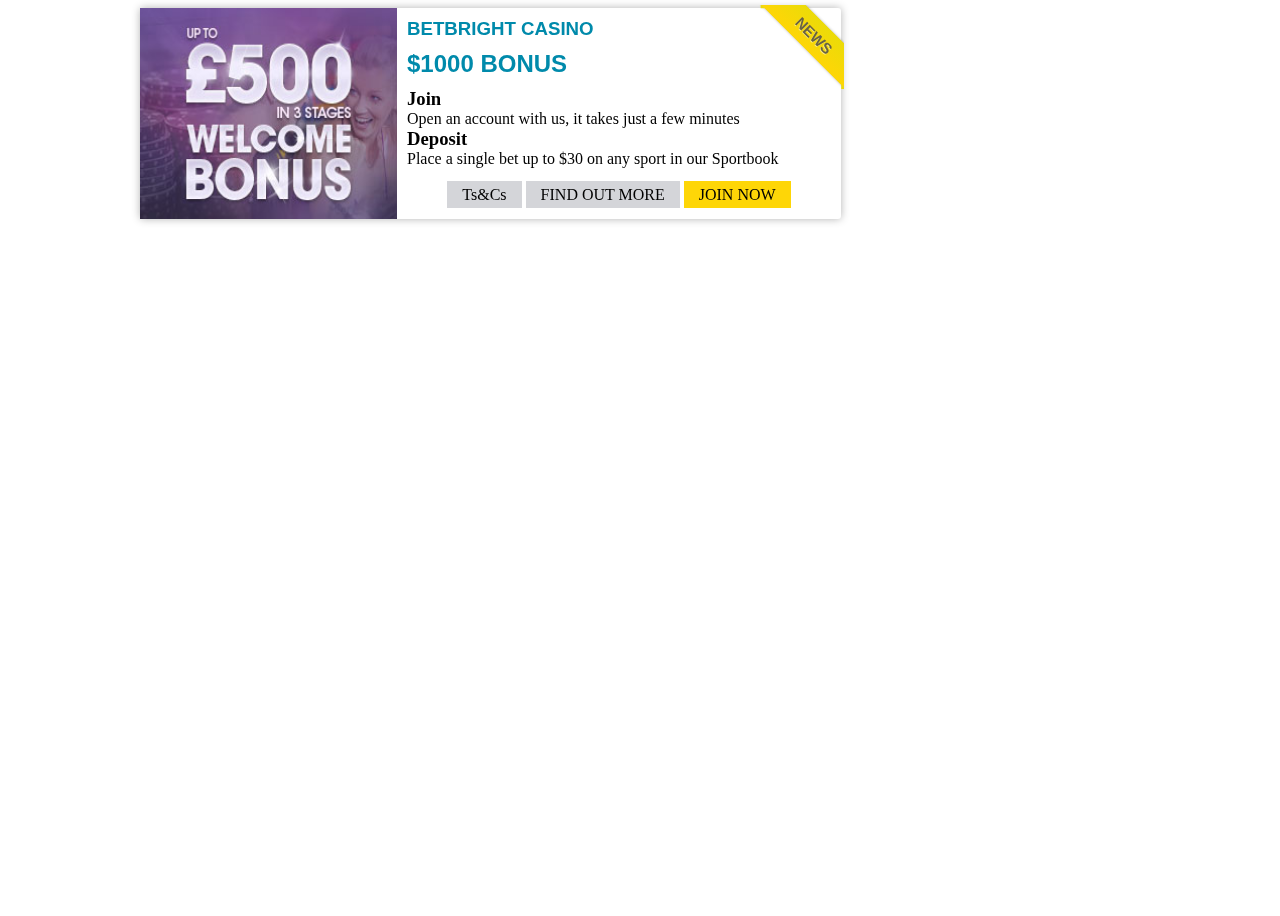
==== html-test/index.html @ c4c24797 "html center middle" ====
<!DOCTYPE html>
<html lang="en">

<head>
  <meta charset="UTF-8">
  <title>BetBright Test</title>
  <meta name="description" content="DESCRIPTION">
  <link rel="stylesheet" href="main.css">
  <!--[if lt IE 9]>
     <script src = "http://html5shiv.googlecode.com/svn/trunk/html5.js"></script>
   <![endif]-->
</head>

<body>

  <div class="wrapper" id="card">
    <div id="tscs" class="box-shadow card">
      <div class="pro-content">
        <div class="title">CASINO BONUS</div>
        <div class="bold">Terms &amp; Conditions</div>
        <div class="tscs-text">
          1. Offer available to new BetBright customers only If your first bet of £10 or more loses we will refund 50% of your stake back as a free bet up to a maximum of £50.
          <br />2. Your first bet must be placed on a selection(s) with single / cumulative odds greater than 1.66 (4/6).
          <br />5. The free bet is credited on settlement of your first qualifying bet, will expire after 7 days and can only be used on selections with odds of 11.0 (10/1) or less.
          <br />6. Free bet stake is not returned in winnings.
          <br />7. Duplicate accounts will not qualify for this offer.
          <br />8. Only one new account offer per customer, household address, e-mail address, debit / credit card number or IP address is allowed.
          <br />9. This offer will run from 00:01 on 01.10.2016 to 23:59 on 31.12.2017.
          <br />10. BetBright Standard Terms & Conditions apply.
          <br />11. BetBright reserves the right to terminate this promotion at any time.
          <br />12. 18+ Gambleaware.co.uk.
          <br />13, Customers who deposit via Skrill will not be entitled to sign-up offer.

        </div>
        <div class="clear">&nbsp;</div>
        <div class="btn-bar">
          <a class="btn flip" type="button">Back</a>
          <a class="btn btn-join" type="button">JOIN NOW</a>
        </div>
      </div>
    </div>
    <div id="bonus-box" class="box-shadow card" flipped='false'>
      <div class="ribbon-wrapper-green">
        <div class="ribbon-green">NEWS</div>
      </div>
      <div class="bonus-content">
        <div class="photo" id="photo"><img src="pro.jpg" width="257" height="211" /></div>
        <div class="pro-content">
          <div class="title">BETBRIGHT CASINO</div>
          <div class="title bonus">$1000 BONUS</div>
          <div class="bonus-text">
            <div class="bold">Join</div>
            <div class="text">Open an account with us, it takes just a few minutes</div>
            <div class="bold">Deposit</div>
            <div class="text">Place a single bet up to $30 on any sport in our Sportbook</div>
          </div>
          <div class="clear">&nbsp;</div>
          <div class="btn-bar">
            <a class="btn flip" type="button">Ts&amp;Cs</a>
            <a class="btn" type="button">FIND OUT MORE</a>
            <a class="btn btn-join" type="button">JOIN NOW</a>
          </div>
        </div>
      </div>
    </div>
  </div>

  <script language="javascript" src="main.js" /></script>
</body>

</html>
---- html-test/main.css ----
div.wrapper {
  margin: 0 auto;
  width: 1000px;
  height: 100vh;
  position: relative;
}

.box-shadow {
  border-radius: 3px;
  -webkit-box-shadow: 0px 0px 8px rgba(0, 0, 0, 0.3);
  -moz-box-shadow: 0px 0px 8px rgba(0, 0, 0, 0.3);
  box-shadow: 0px 0px 8px rgba(0, 0, 0, 0.3);
}


/*flip*/

​ div.card {
  width: 651px;
  height: 211px;
  position: absolute;
  top: 50%;
  left: 50%;
  margin-right: -50%;
  transform: translate(-50%, -50%);
}

#card>#bonus-box {
  transform: perspective( 600px) rotateY( 0deg);
  position: absolute;
  backface-visibility: hidden;
  transition: transform .5s linear 0s;
}

#card>#tscs {
  transform: perspective( 600px) rotateY( 180deg);
  position: absolute;
  backface-visibility: hidden;
  transition: transform .5s linear 0s;
}

.tscs-text {
  max-height: 98px;
  max-width: 681px;
  overflow-y: auto;
}

.bonus-text {
  max-height: 98px;
  width: 424px;
  overflow-y: auto;
}

.title {
  margin: 0 0 10px 0;
  text-transform: uppercase;
  font-family: 'Roboto', sans-serif;
  font-size: 14pt;
  font-weight: bold;
  line-height: normal;
  color: #008AAB;
}

.bonus {
  font-size: 18pt;
}

.photo {
  float: left;
  width: 257px;
  height: 211px;
}

.pro-content {
  float: left;
  padding: 10px 10px;
}

.bold {
  font-size: 14pt;
  font-weight: bold;
}

.clear {
  clear: both;
}

.btn-bar {
  display: block;
  vertical-align: bottom;
  text-align: center;
}

.btn {
  -webkit-transition-duration: 0.4s;
  /* Safari */
  transition-duration: 0.4s;
  cursor: pointer;
  background-color: #D4D5D9;
  padding: 5px 15px;
}

.btn-join {
  background-color: #FED607
}

.btn:hover {
  background-color: #4CAF50;
  color: white;
}


/*ribbon*/

.ribbon-wrapper-green {
  width: 85px;
  height: 88px;
  overflow: hidden;
  position: absolute;
  top: -3px;
  right: -3px;
}

.ribbon-green {
  font: bold 15px Sans-Serif;
  color: #333;
  text-align: center;
  text-shadow: rgba(255, 255, 255, 0.5) 0px 1px 0px;
  -webkit-transform: rotate(45deg);
  -moz-transform: rotate(45deg);
  -ms-transform: rotate(45deg);
  -o-transform: rotate(45deg);
  position: relative;
  padding: 7px 0;
  left: -5px;
  top: 15px;
  width: 120px;
  background-color: #ebdb08;
  background-image: -webkit-gradient(linear, left top, left bottom, from(#ebdb08), to(#FED607));
  background-image: -webkit-linear-gradient(top, #ebdb08, #FED607);
  background-image: -moz-linear-gradient(top, #ebdb08, #FED607);
  background-image: -ms-linear-gradient(top, #ebdb08, #FED607);
  background-image: -o-linear-gradient(top, #ebdb08, #FED607);
  color: #6a6340;
  -webkit-box-shadow: 0px 0px 3px rgba(0, 0, 0, 0.3);
  -moz-box-shadow: 0px 0px 3px rgba(0, 0, 0, 0.3);
  box-shadow: 0px 0px 3px rgba(0, 0, 0, 0.3);
}

.ribbon-green:before, .ribbon-green:after {
  content: "";
  border-top: 3px solid #ebdb08;
  border-left: 3px solid transparent;
  border-right: 3px solid transparent;
  position: absolute;
  bottom: -3px;
}

.ribbon-green:before {
  left: 0;
}

.ribbon-green:after {
  right: 0;
}
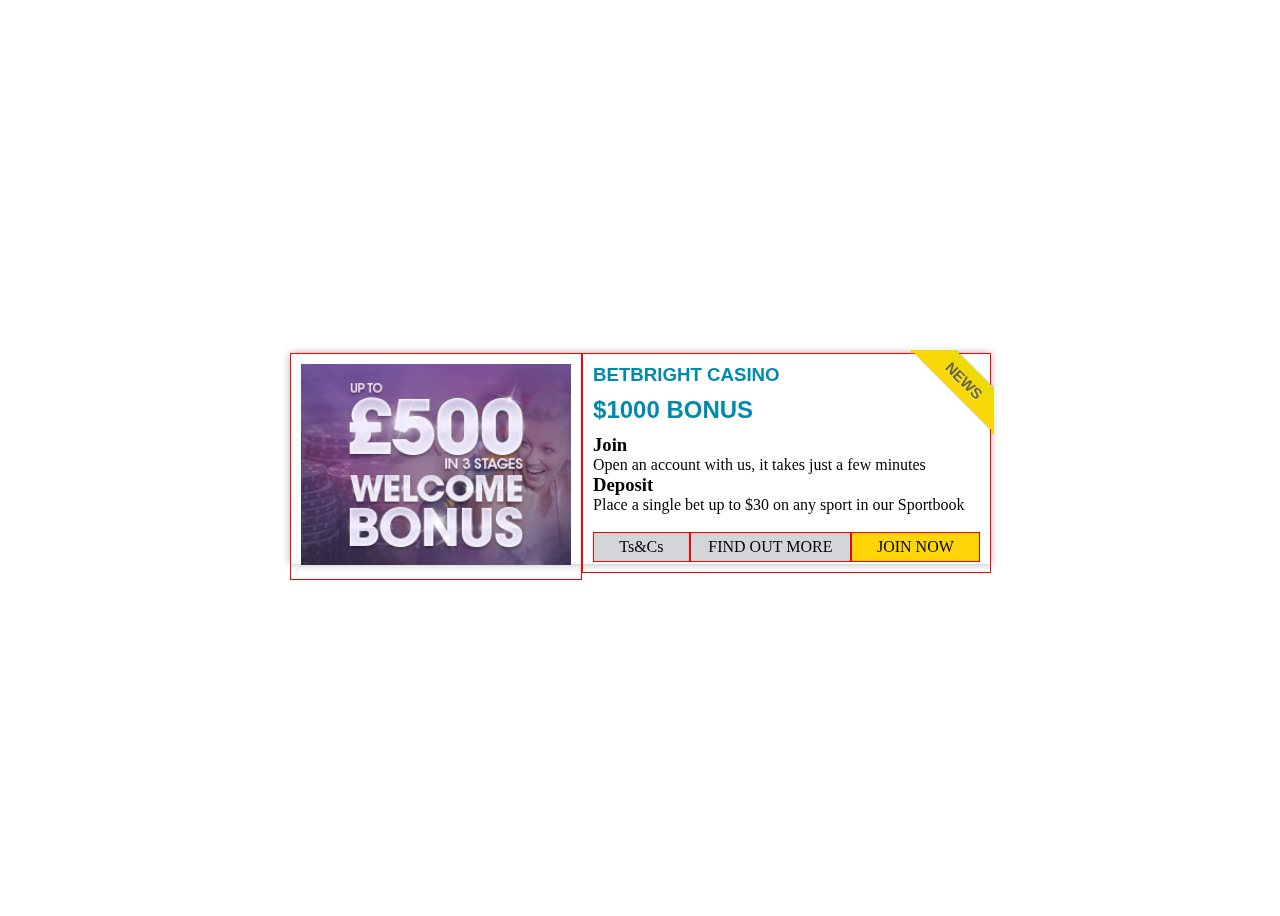
==== commit 4f658af6: "responsive" ====
--- a/html-test/index.html
+++ b/html-test/index.html
@@ -5,6 +5,7 @@
   <meta charset="UTF-8">
   <title>BetBright Test</title>
   <meta name="description" content="DESCRIPTION">
+  <meta name="viewport" content="width=device-width">
   <link rel="stylesheet" href="main.css">
   <!--[if lt IE 9]>
      <script src = "http://html5shiv.googlecode.com/svn/trunk/html5.js"></script>
@@ -15,10 +16,10 @@
 
   <div class="wrapper" id="card">
     <div id="tscs" class="box-shadow card">
-      <div class="pro-content">
-        <div class="title">CASINO BONUS</div>
-        <div class="bold">Terms &amp; Conditions</div>
-        <div class="tscs-text">
+      <div class="row pro-content col-12">
+        <div class="row title">CASINO BONUS</div>
+        <div class="row bold">Terms &amp; Conditions</div>
+        <div class="row tscs-text">
           1. Offer available to new BetBright customers only If your first bet of £10 or more loses we will refund 50% of your stake back as a free bet up to a maximum of £50.
           <br />2. Your first bet must be placed on a selection(s) with single / cumulative odds greater than 1.66 (4/6).
           <br />5. The free bet is credited on settlement of your first qualifying bet, will expire after 7 days and can only be used on selections with odds of 11.0 (10/1) or less.
@@ -33,9 +34,9 @@
 
         </div>
         <div class="clear">&nbsp;</div>
-        <div class="btn-bar">
-          <a class="btn flip" type="button">Back</a>
-          <a class="btn btn-join" type="button">JOIN NOW</a>
+        <div class="row btn-bar">
+          <a class="col-3 btn flip" type="button">Back</a>
+          <a class="col-3 btn btn-join" type="button">JOIN NOW</a>
         </div>
       </div>
     </div>
@@ -43,22 +44,22 @@
       <div class="ribbon-wrapper-green">
         <div class="ribbon-green">NEWS</div>
       </div>
-      <div class="bonus-content">
-        <div class="photo" id="photo"><img src="pro.jpg" width="257" height="211" /></div>
-        <div class="pro-content">
-          <div class="title">BETBRIGHT CASINO</div>
-          <div class="title bonus">$1000 BONUS</div>
-          <div class="bonus-text">
-            <div class="bold">Join</div>
-            <div class="text">Open an account with us, it takes just a few minutes</div>
-            <div class="bold">Deposit</div>
-            <div class="text">Place a single bet up to $30 on any sport in our Sportbook</div>
+      <div class="row bonus-content">
+        <div class="col-5" id="photo"><img src="pro.jpg" width="257" height="211" /></div>
+        <div class="col-7">
+          <div class="row title">BETBRIGHT CASINO</div>
+          <div class="row title bonus">$1000 BONUS</div>
+          <div class="row bonus-text">
+            <div class="row bold">Join</div>
+            <div class="row text">Open an account with us, it takes just a few minutes</div>
+            <div class="row bold">Deposit</div>
+            <div class="row text">Place a single bet up to $30 on any sport in our Sportbook</div>
           </div>
           <div class="clear">&nbsp;</div>
-          <div class="btn-bar">
-            <a class="btn flip" type="button">Ts&amp;Cs</a>
-            <a class="btn" type="button">FIND OUT MORE</a>
-            <a class="btn btn-join" type="button">JOIN NOW</a>
+          <div class="row btn-bar">
+            <a class="col-3 btn flip" type="button">Ts&amp;Cs</a>
+            <a class="col-5 btn" type="button">FIND OUT MORE</a>
+            <a class="col-4 btn btn-join" type="button">JOIN NOW</a>
           </div>
         </div>
       </div>
--- a/html-test/main.css
+++ b/html-test/main.css
@@ -1,165 +1,250 @@
-div.wrapper {
-  margin: 0 auto;
-  width: 1000px;
-  height: 100vh;
-  position: relative;
-}
-
-.box-shadow {
-  border-radius: 3px;
-  -webkit-box-shadow: 0px 0px 8px rgba(0, 0, 0, 0.3);
-  -moz-box-shadow: 0px 0px 8px rgba(0, 0, 0, 0.3);
-  box-shadow: 0px 0px 8px rgba(0, 0, 0, 0.3);
-}
-
-
-/*flip*/
-
-​ div.card {
-  width: 651px;
-  height: 211px;
-  position: absolute;
-  top: 50%;
-  left: 50%;
-  margin-right: -50%;
-  transform: translate(-50%, -50%);
-}
-
-#card>#bonus-box {
-  transform: perspective( 600px) rotateY( 0deg);
-  position: absolute;
-  backface-visibility: hidden;
-  transition: transform .5s linear 0s;
-}
-
-#card>#tscs {
-  transform: perspective( 600px) rotateY( 180deg);
-  position: absolute;
-  backface-visibility: hidden;
-  transition: transform .5s linear 0s;
-}
-
-.tscs-text {
-  max-height: 98px;
-  max-width: 681px;
-  overflow-y: auto;
-}
-
-.bonus-text {
-  max-height: 98px;
-  width: 424px;
-  overflow-y: auto;
-}
-
-.title {
-  margin: 0 0 10px 0;
-  text-transform: uppercase;
-  font-family: 'Roboto', sans-serif;
-  font-size: 14pt;
-  font-weight: bold;
-  line-height: normal;
-  color: #008AAB;
-}
-
-.bonus {
-  font-size: 18pt;
-}
-
-.photo {
-  float: left;
-  width: 257px;
-  height: 211px;
-}
-
-.pro-content {
-  float: left;
-  padding: 10px 10px;
-}
-
-.bold {
-  font-size: 14pt;
-  font-weight: bold;
-}
-
-.clear {
-  clear: both;
-}
-
-.btn-bar {
-  display: block;
-  vertical-align: bottom;
-  text-align: center;
-}
-
-.btn {
-  -webkit-transition-duration: 0.4s;
-  /* Safari */
-  transition-duration: 0.4s;
-  cursor: pointer;
-  background-color: #D4D5D9;
-  padding: 5px 15px;
-}
-
-.btn-join {
-  background-color: #FED607
-}
-
-.btn:hover {
-  background-color: #4CAF50;
-  color: white;
-}
-
-
-/*ribbon*/
-
-.ribbon-wrapper-green {
-  width: 85px;
-  height: 88px;
-  overflow: hidden;
-  position: absolute;
-  top: -3px;
-  right: -3px;
-}
-
-.ribbon-green {
-  font: bold 15px Sans-Serif;
-  color: #333;
-  text-align: center;
-  text-shadow: rgba(255, 255, 255, 0.5) 0px 1px 0px;
-  -webkit-transform: rotate(45deg);
-  -moz-transform: rotate(45deg);
-  -ms-transform: rotate(45deg);
-  -o-transform: rotate(45deg);
-  position: relative;
-  padding: 7px 0;
-  left: -5px;
-  top: 15px;
-  width: 120px;
-  background-color: #ebdb08;
-  background-image: -webkit-gradient(linear, left top, left bottom, from(#ebdb08), to(#FED607));
-  background-image: -webkit-linear-gradient(top, #ebdb08, #FED607);
-  background-image: -moz-linear-gradient(top, #ebdb08, #FED607);
-  background-image: -ms-linear-gradient(top, #ebdb08, #FED607);
-  background-image: -o-linear-gradient(top, #ebdb08, #FED607);
-  color: #6a6340;
-  -webkit-box-shadow: 0px 0px 3px rgba(0, 0, 0, 0.3);
-  -moz-box-shadow: 0px 0px 3px rgba(0, 0, 0, 0.3);
-  box-shadow: 0px 0px 3px rgba(0, 0, 0, 0.3);
-}
-
-.ribbon-green:before, .ribbon-green:after {
-  content: "";
-  border-top: 3px solid #ebdb08;
-  border-left: 3px solid transparent;
-  border-right: 3px solid transparent;
-  position: absolute;
-  bottom: -3px;
-}
-
-.ribbon-green:before {
-  left: 0;
-}
-
-.ribbon-green:after {
-  right: 0;
-}
+  /*responsive */
+
+  * {
+    box-sizing: border-box;
+  }
+
+  .row::after {
+    content: "";
+    clear: both;
+    display: table;
+  }
+
+  .col-1 {
+    width: 8.33%;
+  }
+
+  .col-2 {
+    width: 16.66%;
+  }
+
+  .col-3 {
+    width: 25%;
+  }
+
+  .col-4 {
+    width: 33.33%;
+  }
+
+  .col-5 {
+    width: 41.66%;
+  }
+
+  .col-6 {
+    width: 50%;
+  }
+
+  .col-7 {
+    width: 58.33%;
+  }
+
+  .col-8 {
+    width: 66.66%;
+  }
+
+  .col-9 {
+    width: 75%;
+  }
+
+  .col-10 {
+    width: 83.33%;
+  }
+
+  .col-11 {
+    width: 91.66%;
+  }
+
+  .col-12 {
+    width: 100%;
+  }
+
+  [class*="col-"] {
+    float: left;
+    padding: 10px;
+    border: 1px solid red;
+  }
+
+  @media only screen and (max-width: 768px) {
+    /* For mobile phones: */
+    [class*="col-"] {
+      width: 100%;
+    }
+  }
+
+  img {
+
+    width: 100%;
+    height: auto;
+  }
+  /*responsive */
+
+  /*#photo {
+    height: 211px;
+    width: 257px;
+    padding: 0px 0px;
+  }*/
+
+  div.wrapper {
+    margin: 0 auto;
+    width: 701px;
+    height: 100vh;
+    position: relative;
+  }
+
+  .box-shadow {
+    border-radius: 3px;
+    -webkit-box-shadow: 0px 0px 8px rgba(0, 0, 0, 0.3);
+    -moz-box-shadow: 0px 0px 8px rgba(0, 0, 0, 0.3);
+    box-shadow: 0px 0px 8px rgba(0, 0, 0, 0.3);
+  }
+  /*flip*/
+
+  #card {
+    /*background-color: rgb(114, 121, 172);*/
+  }
+
+  #card>#bonus-box {
+    transform: perspective(600px) rotateY(0deg);
+    -webkit-transform: perspective(600px) rotateY(0deg);
+    position: absolute;
+    backface-visibility: hidden;
+    -webkit-backface-visibility: hidden;
+    transition: transform .5s linear 0s;
+    top: 50%;
+    left: 0%;
+    margin-right: -50%;
+    width: 100%;
+    height: 211px;
+    margin-top: -105px;
+    /* half height */
+  }
+
+  #card>#tscs {
+    transform: perspective(600px) rotateY(180deg);
+    -webkit-transform: perspective(600px) rotateY(180deg);
+    position: absolute;
+    backface-visibility: hidden;
+    -webkit-backface-visibility: hidden;
+    transition: transform .5s linear 0s;
+    top: 50%;
+    left: 0%;
+    margin-right: -50%;
+    width: 100%;
+    height: 211px;
+    margin-top: -105px;
+    /* half height */
+  }
+  /*flip*/
+
+  .tscs-text {
+    max-height: 98px;
+    max-width: 681px;
+    overflow-y: auto;
+  }
+
+  .bonus-text {
+    max-height: 98px;
+    width: 424px;
+    overflow-y: auto;
+  }
+
+  .title {
+    margin: 0 0 10px 0;
+    text-transform: uppercase;
+    font-family: 'Roboto', sans-serif;
+    font-size: 14pt;
+    font-weight: bold;
+    line-height: normal;
+    color: #008AAB;
+  }
+
+  .bonus {
+    font-size: 18pt;
+  }
+
+  .bold {
+    font-size: 14pt;
+    font-weight: bold;
+  }
+
+  .clear {
+    clear: both;
+  }
+
+  .btn-bar {
+    display: block;
+    vertical-align: bottom;
+    text-align: center;
+  }
+
+  .btn {
+    -webkit-transition-duration: 0.4s;
+    /* Safari */
+    transition-duration: 0.4s;
+    cursor: pointer;
+    background-color: #D4D5D9;
+    padding: 5px 15px;
+  }
+
+  .btn-join {
+    background-color: #FED607
+  }
+
+  .btn:hover {
+    background-color: #4CAF50;
+    color: white;
+  }
+  /*ribbon*/
+
+  .ribbon-wrapper-green {
+    width: 85px;
+    height: 88px;
+    overflow: hidden;
+    position: absolute;
+    top: -3px;
+    right: -3px;
+  }
+
+  .ribbon-green {
+    font: bold 15px Sans-Serif;
+    color: #333;
+    text-align: center;
+    text-shadow: rgba(255, 255, 255, 0.5) 0px 1px 0px;
+    -webkit-transform: rotate(45deg);
+    -moz-transform: rotate(45deg);
+    -ms-transform: rotate(45deg);
+    -o-transform: rotate(45deg);
+    position: relative;
+    padding: 7px 0;
+    left: -5px;
+    top: 15px;
+    width: 120px;
+    background-color: #ebdb08;
+    background-image: -webkit-gradient(linear, left top, left bottom, from(#ebdb08), to(#FED607));
+    background-image: -webkit-linear-gradient(top, #ebdb08, #FED607);
+    background-image: -moz-linear-gradient(top, #ebdb08, #FED607);
+    background-image: -ms-linear-gradient(top, #ebdb08, #FED607);
+    background-image: -o-linear-gradient(top, #ebdb08, #FED607);
+    color: #6a6340;
+    -webkit-box-shadow: 0px 0px 3px rgba(0, 0, 0, 0.3);
+    -moz-box-shadow: 0px 0px 3px rgba(0, 0, 0, 0.3);
+    box-shadow: 0px 0px 3px rgba(0, 0, 0, 0.3);
+  }
+
+  .ribbon-green:before, .ribbon-green:after {
+    content: "";
+    border-top: 3px solid #ebdb08;
+    border-left: 3px solid transparent;
+    border-right: 3px solid transparent;
+    position: absolute;
+    bottom: -3px;
+  }
+
+  .ribbon-green:before {
+    left: 0;
+  }
+
+  .ribbon-green:after {
+    right: 0;
+  }
+  /*ribbon*/
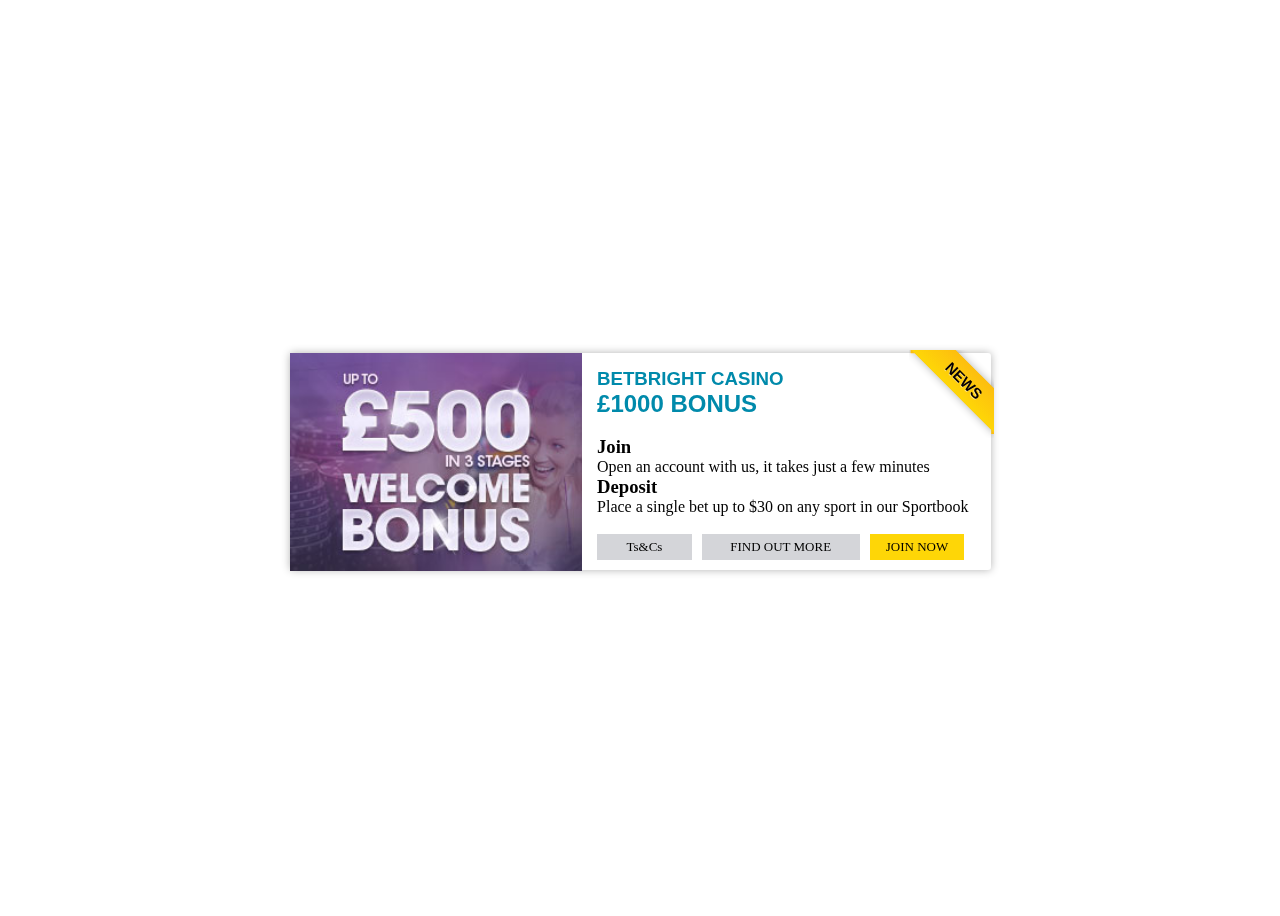
==== commit cd7ba1bb: "100%" ====
--- a/html-test/index.html
+++ b/html-test/index.html
@@ -18,6 +18,7 @@
     <div id="tscs" class="box-shadow card">
       <div class="row pro-content col-12">
         <div class="row title">CASINO BONUS</div>
+        <div class="clear">&nbsp;</div>
         <div class="row bold">Terms &amp; Conditions</div>
         <div class="row tscs-text">
           1. Offer available to new BetBright customers only If your first bet of £10 or more loses we will refund 50% of your stake back as a free bet up to a maximum of £50.
@@ -42,13 +43,14 @@
     </div>
     <div id="bonus-box" class="box-shadow card" flipped='false'>
       <div class="ribbon-wrapper-green">
-        <div class="ribbon-green">NEWS</div>
+        <div class="ribbon">NEWS</div>
       </div>
       <div class="row bonus-content">
         <div class="col-5" id="photo"><img src="pro.jpg" width="257" height="211" /></div>
         <div class="col-7">
-          <div class="row title">BETBRIGHT CASINO</div>
-          <div class="row title bonus">$1000 BONUS</div>
+          <div class="title">BETBRIGHT CASINO</div>
+          <div class="title bonus">£1000 BONUS</div>
+          <div class="clear">&nbsp;</div>
           <div class="row bonus-text">
             <div class="row bold">Join</div>
             <div class="row text">Open an account with us, it takes just a few minutes</div>
@@ -59,7 +61,7 @@
           <div class="row btn-bar">
             <a class="col-3 btn flip" type="button">Ts&amp;Cs</a>
             <a class="col-5 btn" type="button">FIND OUT MORE</a>
-            <a class="col-4 btn btn-join" type="button">JOIN NOW</a>
+            <a class="col-3 btn btn-join" type="button">JOIN NOW</a>
           </div>
         </div>
       </div>
--- a/html-test/main.css
+++ b/html-test/main.css
@@ -60,8 +60,8 @@
 
   [class*="col-"] {
     float: left;
-    padding: 10px;
-    border: 1px solid red;
+    padding: 15px;
+    
   }
 
   @media only screen and (max-width: 768px) {
@@ -72,17 +72,13 @@
   }
 
   img {
-
     width: 100%;
     height: auto;
   }
   /*responsive */
-
-  /*#photo {
-    height: 211px;
-    width: 257px;
+  #photo {
     padding: 0px 0px;
-  }*/
+  }
 
   div.wrapper {
     margin: 0 auto;
@@ -114,7 +110,7 @@
     left: 0%;
     margin-right: -50%;
     width: 100%;
-    height: 211px;
+    height: 217px;
     margin-top: -105px;
     /* half height */
   }
@@ -130,26 +126,26 @@
     left: 0%;
     margin-right: -50%;
     width: 100%;
-    height: 211px;
+    height: 217px;
     margin-top: -105px;
     /* half height */
   }
   /*flip*/
 
   .tscs-text {
-    max-height: 98px;
-    max-width: 681px;
+    max-height: 85px;
+
     overflow-y: auto;
   }
 
   .bonus-text {
     max-height: 98px;
-    width: 424px;
+
     overflow-y: auto;
   }
 
   .title {
-    margin: 0 0 10px 0;
+
     text-transform: uppercase;
     font-family: 'Roboto', sans-serif;
     font-size: 14pt;
@@ -184,6 +180,8 @@
     cursor: pointer;
     background-color: #D4D5D9;
     padding: 5px 15px;
+    margin-right: 10px;
+    font-size: 13px;
   }
 
   .btn-join {
@@ -205,9 +203,9 @@
     right: -3px;
   }
 
-  .ribbon-green {
+  .ribbon {
     font: bold 15px Sans-Serif;
-    color: #333;
+    color: #080100;
     text-align: center;
     text-shadow: rgba(255, 255, 255, 0.5) 0px 1px 0px;
     -webkit-transform: rotate(45deg);
@@ -219,32 +217,32 @@
     left: -5px;
     top: 15px;
     width: 120px;
-    background-color: #ebdb08;
-    background-image: -webkit-gradient(linear, left top, left bottom, from(#ebdb08), to(#FED607));
-    background-image: -webkit-linear-gradient(top, #ebdb08, #FED607);
-    background-image: -moz-linear-gradient(top, #ebdb08, #FED607);
-    background-image: -ms-linear-gradient(top, #ebdb08, #FED607);
-    background-image: -o-linear-gradient(top, #ebdb08, #FED607);
-    color: #6a6340;
+    background-color: #FDBE0F;
+    background-image: -webkit-gradient(linear, left top, left bottom, from(#FDBE0F), to(#FED607));
+    background-image: -webkit-linear-gradient(top, #FDBE0F, #FED607);
+    background-image: -moz-linear-gradient(top, #FDBE0F, #FED607);
+    background-image: -ms-linear-gradient(top, #FDBE0F, #FED607);
+    background-image: -o-linear-gradient(top, #FDBE0F, #FED607);
+    color: #080100;
     -webkit-box-shadow: 0px 0px 3px rgba(0, 0, 0, 0.3);
     -moz-box-shadow: 0px 0px 3px rgba(0, 0, 0, 0.3);
-    box-shadow: 0px 0px 3px rgba(0, 0, 0, 0.3);
-  }
-
-  .ribbon-green:before, .ribbon-green:after {
+    box-shadow: 0px 0px 8px rgba(0, 0, 0, 0.3);
+  }
+
+  .ribbon:before, .ribbon:after {
     content: "";
-    border-top: 3px solid #ebdb08;
+    border-top: 3px solid #FDBE0F;
     border-left: 3px solid transparent;
     border-right: 3px solid transparent;
     position: absolute;
     bottom: -3px;
   }
 
-  .ribbon-green:before {
+  .ribbon:before {
     left: 0;
   }
 
-  .ribbon-green:after {
+  .ribbon:after {
     right: 0;
   }
   /*ribbon*/
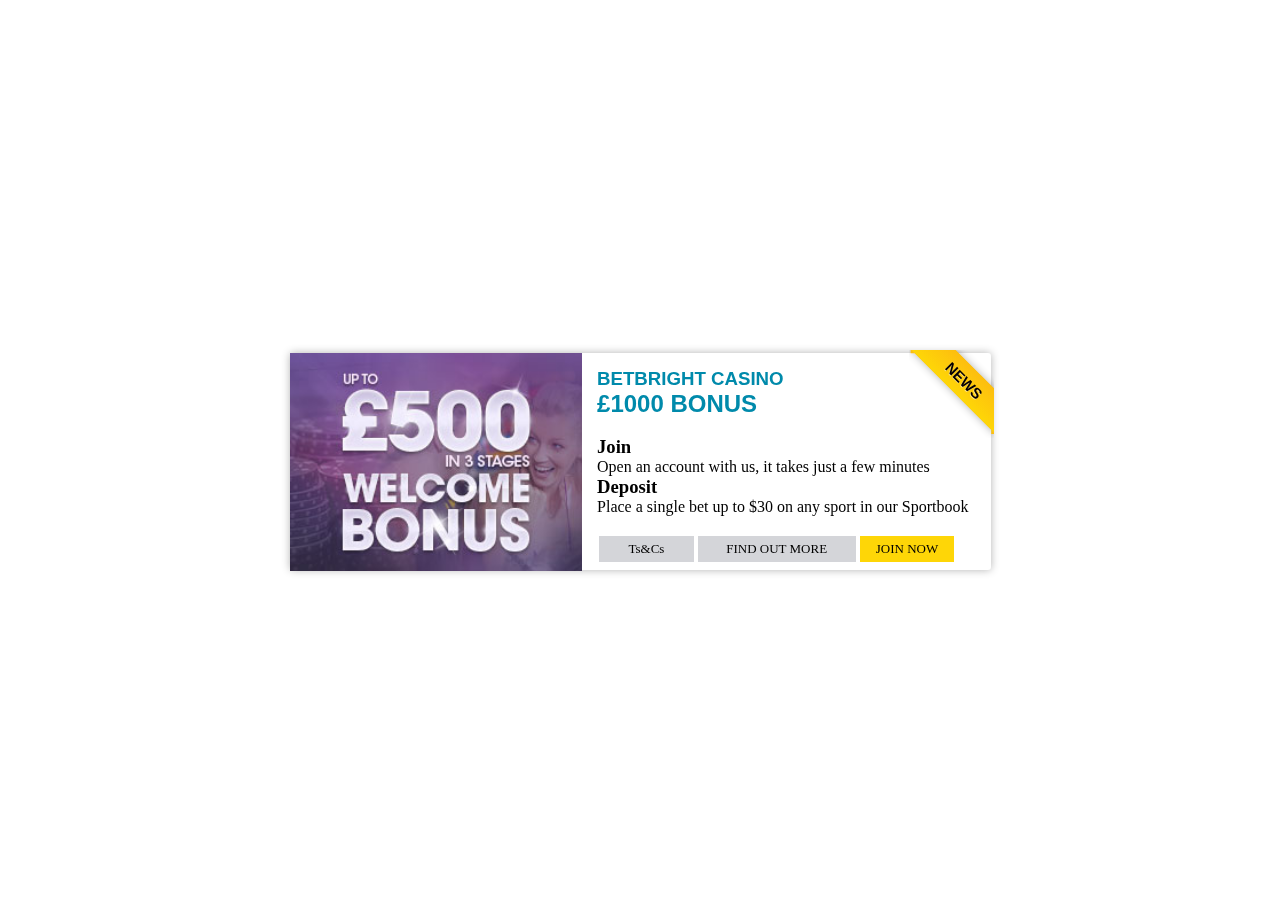
==== commit c1c7974f: "css button for mobile" ====
--- a/html-test/index.html
+++ b/html-test/index.html
@@ -16,28 +16,30 @@
 
   <div class="wrapper" id="card">
     <div id="tscs" class="box-shadow card">
-      <div class="row pro-content col-12">
-        <div class="row title">CASINO BONUS</div>
-        <div class="clear">&nbsp;</div>
-        <div class="row bold">Terms &amp; Conditions</div>
-        <div class="row tscs-text">
-          1. Offer available to new BetBright customers only If your first bet of £10 or more loses we will refund 50% of your stake back as a free bet up to a maximum of £50.
-          <br />2. Your first bet must be placed on a selection(s) with single / cumulative odds greater than 1.66 (4/6).
-          <br />5. The free bet is credited on settlement of your first qualifying bet, will expire after 7 days and can only be used on selections with odds of 11.0 (10/1) or less.
-          <br />6. Free bet stake is not returned in winnings.
-          <br />7. Duplicate accounts will not qualify for this offer.
-          <br />8. Only one new account offer per customer, household address, e-mail address, debit / credit card number or IP address is allowed.
-          <br />9. This offer will run from 00:01 on 01.10.2016 to 23:59 on 31.12.2017.
-          <br />10. BetBright Standard Terms & Conditions apply.
-          <br />11. BetBright reserves the right to terminate this promotion at any time.
-          <br />12. 18+ Gambleaware.co.uk.
-          <br />13, Customers who deposit via Skrill will not be entitled to sign-up offer.
+      <div class="row">
+        <div class="col-12">
+          <div class="row title">CASINO BONUS</div>
+          <div class="clear">&nbsp;</div>
+          <div class="row bold">Terms &amp; Conditions</div>
+          <div class="tscs-text">
+            1. Offer available to new BetBright customers only If your first bet of £10 or more loses we will refund 50% of your stake back as a free bet up to a maximum of £50.
+            <br />2. Your first bet must be placed on a selection(s) with single / cumulative odds greater than 1.66 (4/6).
+            <br />5. The free bet is credited on settlement of your first qualifying bet, will expire after 7 days and can only be used on selections with odds of 11.0 (10/1) or less.
+            <br />6. Free bet stake is not returned in winnings.
+            <br />7. Duplicate accounts will not qualify for this offer.
+            <br />8. Only one new account offer per customer, household address, e-mail address, debit / credit card number or IP address is allowed.
+            <br />9. This offer will run from 00:01 on 01.10.2016 to 23:59 on 31.12.2017.
+            <br />10. BetBright Standard Terms & Conditions apply.
+            <br />11. BetBright reserves the right to terminate this promotion at any time.
+            <br />12. 18+ Gambleaware.co.uk.
+            <br />13, Customers who deposit via Skrill will not be entitled to sign-up offer.
 
-        </div>
-        <div class="clear">&nbsp;</div>
-        <div class="row btn-bar">
-          <a class="col-3 btn flip" type="button">Back</a>
-          <a class="col-3 btn btn-join" type="button">JOIN NOW</a>
+          </div>
+          <div class="clear">&nbsp;</div>
+          <div class="row btn-bar">
+            <a class="col-3 btn flip" type="button">BACK</a>
+            <a class="col-3 btn btn-join" type="button">JOIN NOW</a>
+          </div>
         </div>
       </div>
     </div>
@@ -45,7 +47,7 @@
       <div class="ribbon-wrapper-green">
         <div class="ribbon">NEWS</div>
       </div>
-      <div class="row bonus-content">
+      <div class="row">
         <div class="col-5" id="photo"><img src="pro.jpg" width="257" height="211" /></div>
         <div class="col-7">
           <div class="title">BETBRIGHT CASINO</div>
--- a/html-test/main.css
+++ b/html-test/main.css
@@ -9,66 +9,36 @@
     clear: both;
     display: table;
   }
-
-  .col-1 {
-    width: 8.33%;
-  }
-
-  .col-2 {
-    width: 16.66%;
-  }
-
-  .col-3 {
-    width: 25%;
-  }
-
-  .col-4 {
-    width: 33.33%;
-  }
-
-  .col-5 {
-    width: 41.66%;
-  }
-
-  .col-6 {
-    width: 50%;
-  }
-
-  .col-7 {
-    width: 58.33%;
-  }
-
-  .col-8 {
-    width: 66.66%;
-  }
-
-  .col-9 {
-    width: 75%;
-  }
-
-  .col-10 {
-    width: 83.33%;
-  }
-
-  .col-11 {
-    width: 91.66%;
-  }
-
-  .col-12 {
-    width: 100%;
-  }
-
+  .tscs-text {
+    max-height: 85px;
+    overflow-y: auto;
+  }
+  /* For mobile phones: */
+  @media only screen and (max-width: 768px) {
+      .tscs-text {
+        max-height: 55px;
+      }
+  }
   [class*="col-"] {
-    float: left;
-    padding: 15px;
-    
-  }
-
-  @media only screen and (max-width: 768px) {
-    /* For mobile phones: */
-    [class*="col-"] {
       width: 100%;
-    }
+      float: left;
+      padding: 15px;
+  }
+  /*for desktop*/
+  @media only screen and (min-width: 768px) {
+      /* For desktop: */
+      .col-1 {width: 8.33%;}
+      .col-2 {width: 16.66%;}
+      .col-3 {width: 25%;}
+      .col-4 {width: 33.33%;}
+      .col-5 {width: 41.66%;}
+      .col-6 {width: 50%;}
+      .col-7 {width: 58.33%;}
+      .col-8 {width: 66.66%;}
+      .col-9 {width: 75%;}
+      .col-10 {width: 83.33%;}
+      .col-11 {width: 91.66%;}
+      .col-12 {width: 100%;}
   }
 
   img {
@@ -76,6 +46,7 @@
     height: auto;
   }
   /*responsive */
+
   #photo {
     padding: 0px 0px;
   }
@@ -132,20 +103,14 @@
   }
   /*flip*/
 
-  .tscs-text {
-    max-height: 85px;
-
-    overflow-y: auto;
-  }
+
 
   .bonus-text {
     max-height: 98px;
-
     overflow-y: auto;
   }
 
   .title {
-
     text-transform: uppercase;
     font-family: 'Roboto', sans-serif;
     font-size: 14pt;
@@ -179,8 +144,8 @@
     transition-duration: 0.4s;
     cursor: pointer;
     background-color: #D4D5D9;
-    padding: 5px 15px;
-    margin-right: 10px;
+    padding: 5px;
+    margin: 2px;
     font-size: 13px;
   }
 
